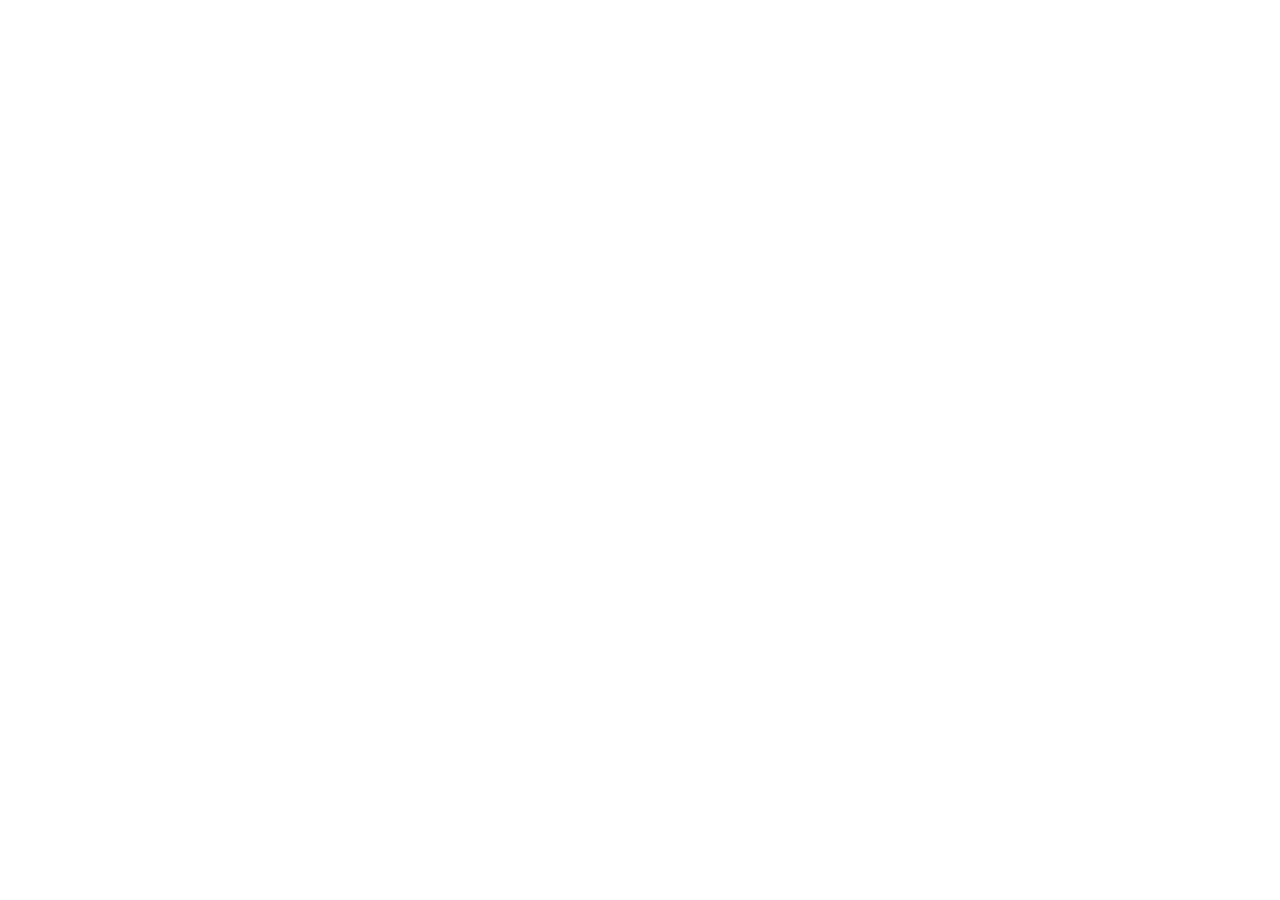
==== desk/public/index.html @ 4b1af81a "Harden Nexus Desk paper controls and persist research state" ====
<!DOCTYPE html>
<html lang="en">
  <head>
    <meta charset="UTF-8" />
    <meta name="viewport" content="width=device-width, initial-scale=1.0, maximum-scale=1" />
    <title>Nexus Desk</title>
    <meta name="description" content="Nexus Agent System desk — Gateway, Core, Vault, Sentinel, Observer. Paper trading with zero exchange keys." />
    <link rel="icon" type="image/svg+xml" href="/brand/nexus-mark.svg" />
    <link rel="stylesheet" crossorigin href="/assets/index.css" />
    <link rel="stylesheet" href="/assets/brand.css?v=nexus-brand-2" />
    <link rel="stylesheet" href="/assets/polish.css?v=desk-polish-9" />
    <link rel="stylesheet" href="/assets/coach.css?v=desk-coach-10" />
    <link rel="stylesheet" href="/assets/market-chart.css?v=desk-chart-1" />
    <link rel="stylesheet" href="/assets/jev-panel.css?v=desk-jev-2" />
    <script type="module" crossorigin src="/assets/index-app.js?v=desk-chrome-4"></script>
    <script src="/control-auth.js?v=desk-auth-2"></script>
    <script src="/assets/coach.js?v=desk-coach-11" defer></script>
    <script src="/assets/market-chart.js?v=desk-chart-1" defer></script>
    <script src="/assets/jev-panel.js?v=desk-jev-3" defer></script>
  </head>
  <body>
    <div id="root"></div>
  </body>
</html>
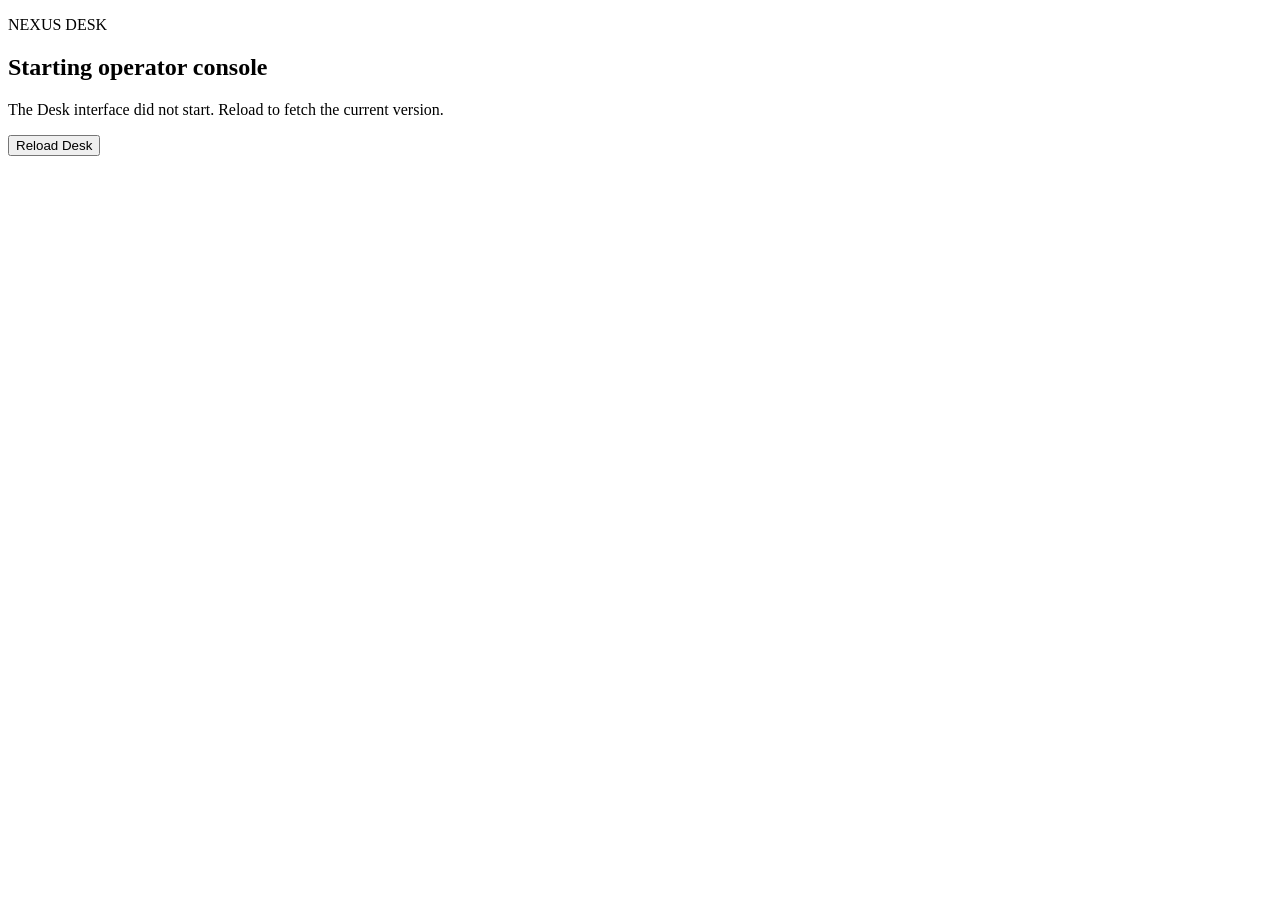
==== commit cd5b0f48: "Fix Desk boot fallback and refresh app bundle" ====
--- a/desk/public/index.html
+++ b/desk/public/index.html
@@ -7,18 +7,59 @@
     <meta name="description" content="Nexus Agent System desk — Gateway, Core, Vault, Sentinel, Observer. Paper trading with zero exchange keys." />
     <link rel="icon" type="image/svg+xml" href="/brand/nexus-mark.svg" />
     <link rel="stylesheet" crossorigin href="/assets/index.css" />
+    <link rel="stylesheet" href="/assets/boot-guard.css?v=desk-boot-1" />
     <link rel="stylesheet" href="/assets/brand.css?v=nexus-brand-2" />
     <link rel="stylesheet" href="/assets/polish.css?v=desk-polish-9" />
     <link rel="stylesheet" href="/assets/coach.css?v=desk-coach-10" />
     <link rel="stylesheet" href="/assets/market-chart.css?v=desk-chart-1" />
     <link rel="stylesheet" href="/assets/jev-panel.css?v=desk-jev-2" />
-    <script type="module" crossorigin src="/assets/index-app.js?v=desk-chrome-4"></script>
-    <script src="/control-auth.js?v=desk-auth-2"></script>
-    <script src="/assets/coach.js?v=desk-coach-11" defer></script>
+    <link rel="stylesheet" href="/assets/layout-fix.css?v=desk-layout-2" />
+    <script type="module" crossorigin src="/assets/index-app.js?v=desk-chrome-7"></script>
+    <script src="/control-auth.js?v=desk-auth-3"></script>
+    <script src="/analytics.js?v=desk-analytics-2" defer></script>
+    <script src="/paper-only-ui.js?v=desk-paper-only-1" defer></script>
+    <script src="/assets/coach.js?v=desk-coach-13" defer></script>
     <script src="/assets/market-chart.js?v=desk-chart-1" defer></script>
     <script src="/assets/jev-panel.js?v=desk-jev-3" defer></script>
   </head>
   <body>
     <div id="root"></div>
+    <section id="nexus-boot-guard" aria-live="polite" aria-label="Nexus Desk loading state">
+      <p class="nexus-boot-guard__eyebrow">NEXUS DESK</p>
+      <h1>Starting operator console</h1>
+      <p data-boot-message>Loading the Desk interface…</p>
+      <button type="button" data-boot-retry hidden>Reload Desk</button>
+    </section>
+    <script>
+      (() => {
+        const root = document.getElementById("root");
+        const guard = document.getElementById("nexus-boot-guard");
+        const message = guard?.querySelector("[data-boot-message]");
+        const retry = guard?.querySelector("[data-boot-retry]");
+        if (!root || !guard) return;
+
+        let mounted = false;
+        const markMounted = () => {
+          if (root.childElementCount === 0) return;
+          mounted = true;
+          guard.hidden = true;
+          observer.disconnect();
+        };
+        const fail = () => {
+          if (mounted || root.childElementCount > 0) return;
+          guard.classList.add("is-failed");
+          if (message) message.textContent = "The Desk interface did not start. Reload to fetch the current version.";
+          if (retry) retry.hidden = false;
+        };
+        const observer = new MutationObserver(markMounted);
+        observer.observe(root, { childList: true });
+        window.addEventListener("error", (event) => {
+          if (event.target?.tagName === "SCRIPT") fail();
+        }, true);
+        retry?.addEventListener("click", () => location.reload());
+        markMounted();
+        window.setTimeout(fail, 12000);
+      })();
+    </script>
   </body>
 </html>
